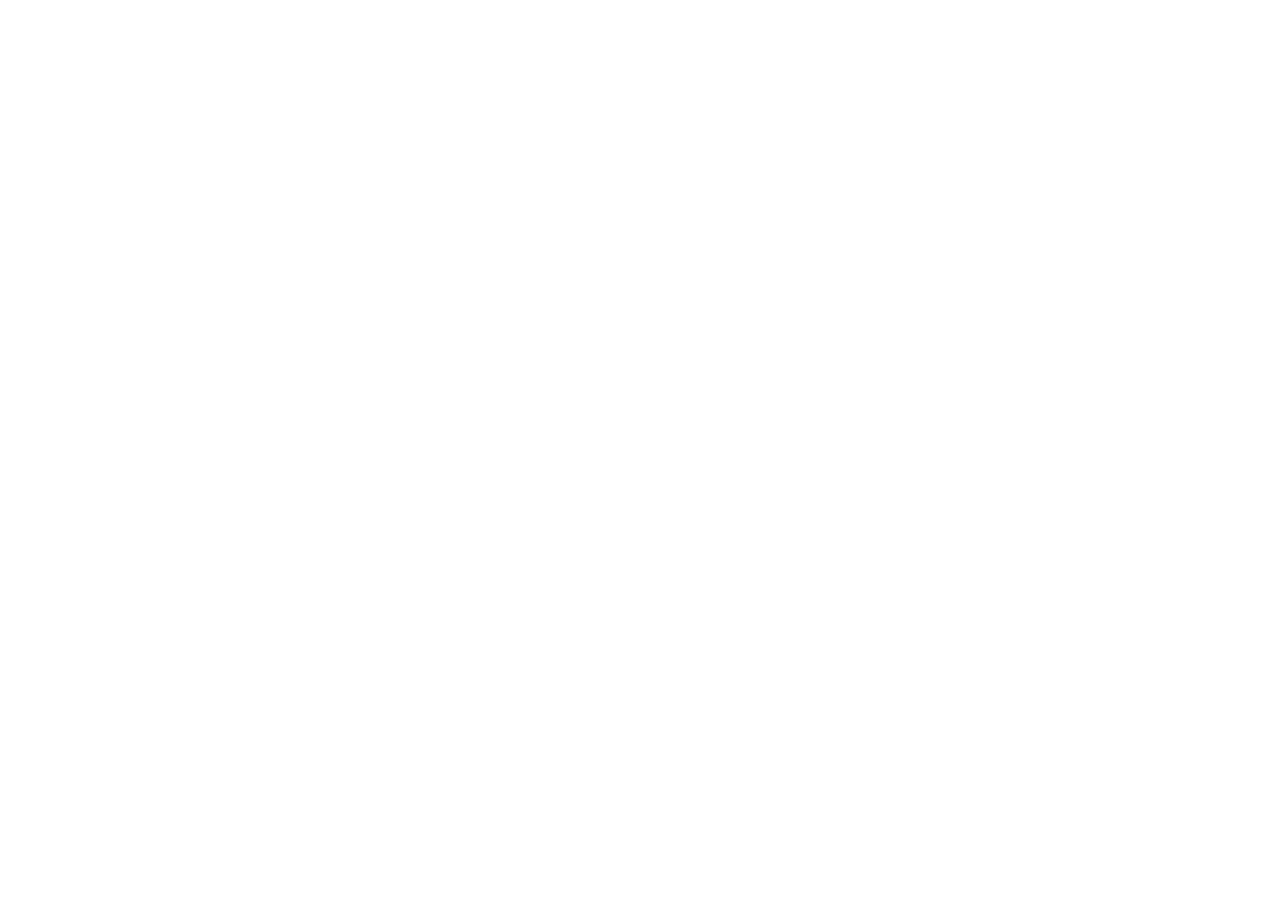
==== GRID/indexg.html @ 9ae1c02f "Your commit message here" ====
<!DOCTYPE html>
<html lang="en">
<head>
    <meta charset="UTF-8">
    <meta name="viewport" content="width=device-width, initial-scale=1.0">
    <title>CSS grid Layout</title>
</head>
<body>
    <div class="container">
        <div class="article 1"></div>
        <div class="article 2"></div>
        <div class="article 3"></div>
        <div class="article 4"></div>
        <div class="article 5"></div>
        <div class="article 6"></div>
    </div>
</body>
</html>
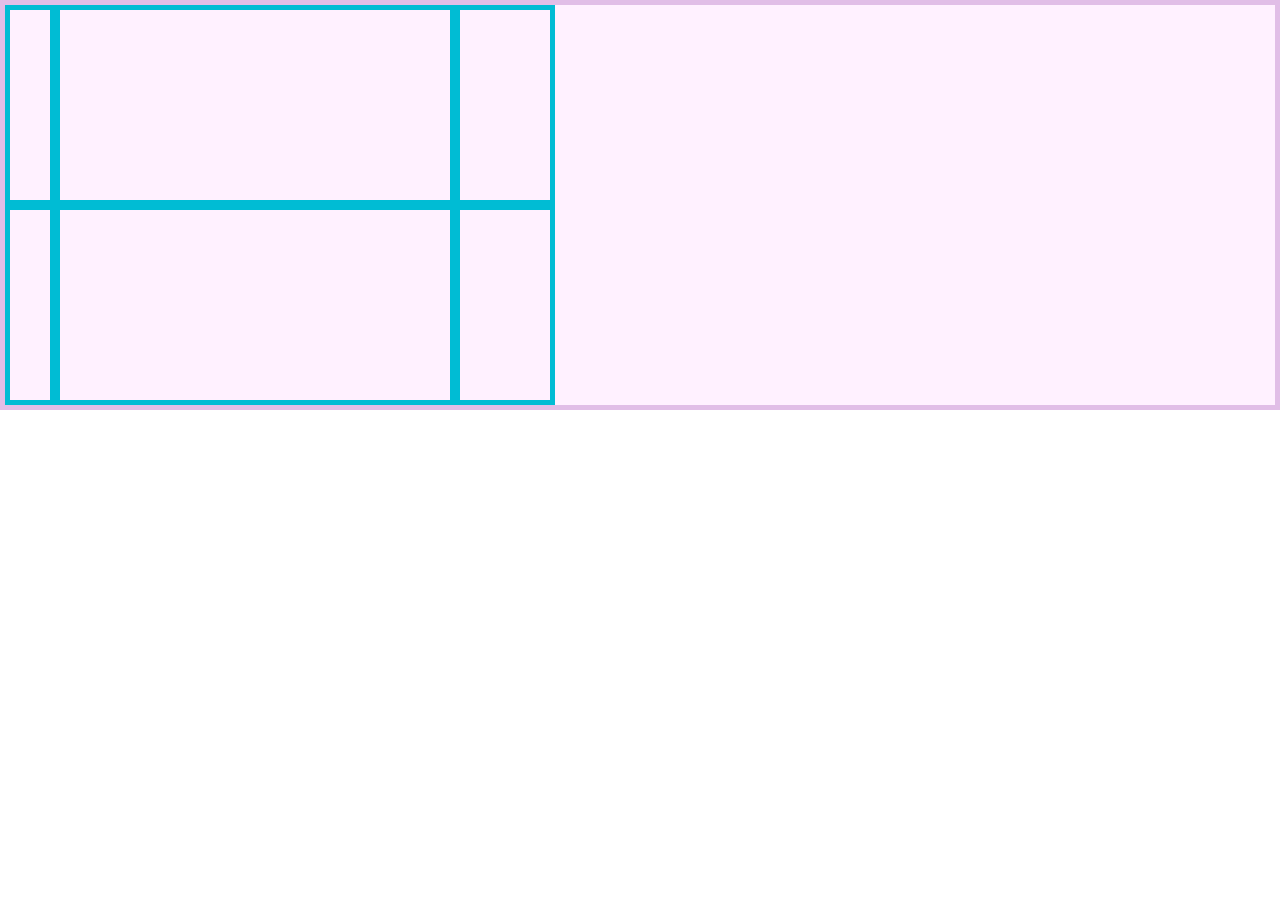
==== commit 1823b662: "grid-template-columns" ====
--- a/GRID/indexg.html
+++ b/GRID/indexg.html
@@ -3,16 +3,17 @@
 <head>
     <meta charset="UTF-8">
     <meta name="viewport" content="width=device-width, initial-scale=1.0">
+    <link rel="stylesheet" href="./styleg.css">
     <title>CSS grid Layout</title>
 </head>
 <body>
     <div class="container">
-        <div class="article 1"></div>
-        <div class="article 2"></div>
-        <div class="article 3"></div>
-        <div class="article 4"></div>
-        <div class="article 5"></div>
-        <div class="article 6"></div>
+        <div class="item"></div>
+        <div class="item"></div>
+        <div class="item"></div>
+        <div class="item"></div>
+        <div class="item"></div>
+        <div class="item"></div>
     </div>
 </body>
 </html>--- a/GRID/styleg.css
+++ b/GRID/styleg.css
@@ -0,0 +1,21 @@
+*{
+    box-sizing: border-box;
+    margin: 0;
+    padding: 0;
+}
+
+html{
+    font-size: 62.5%;
+}
+
+.container{
+    border: 5px solid #e1bee7;
+    background-color: #fff1ff;
+    display: grid;
+    grid-template-columns: 50px 400px 100px;
+    grid-auto-rows: 200px;
+}
+.item{
+    border: 5px solid #00bcd4;
+    font-size: 4rem;
+}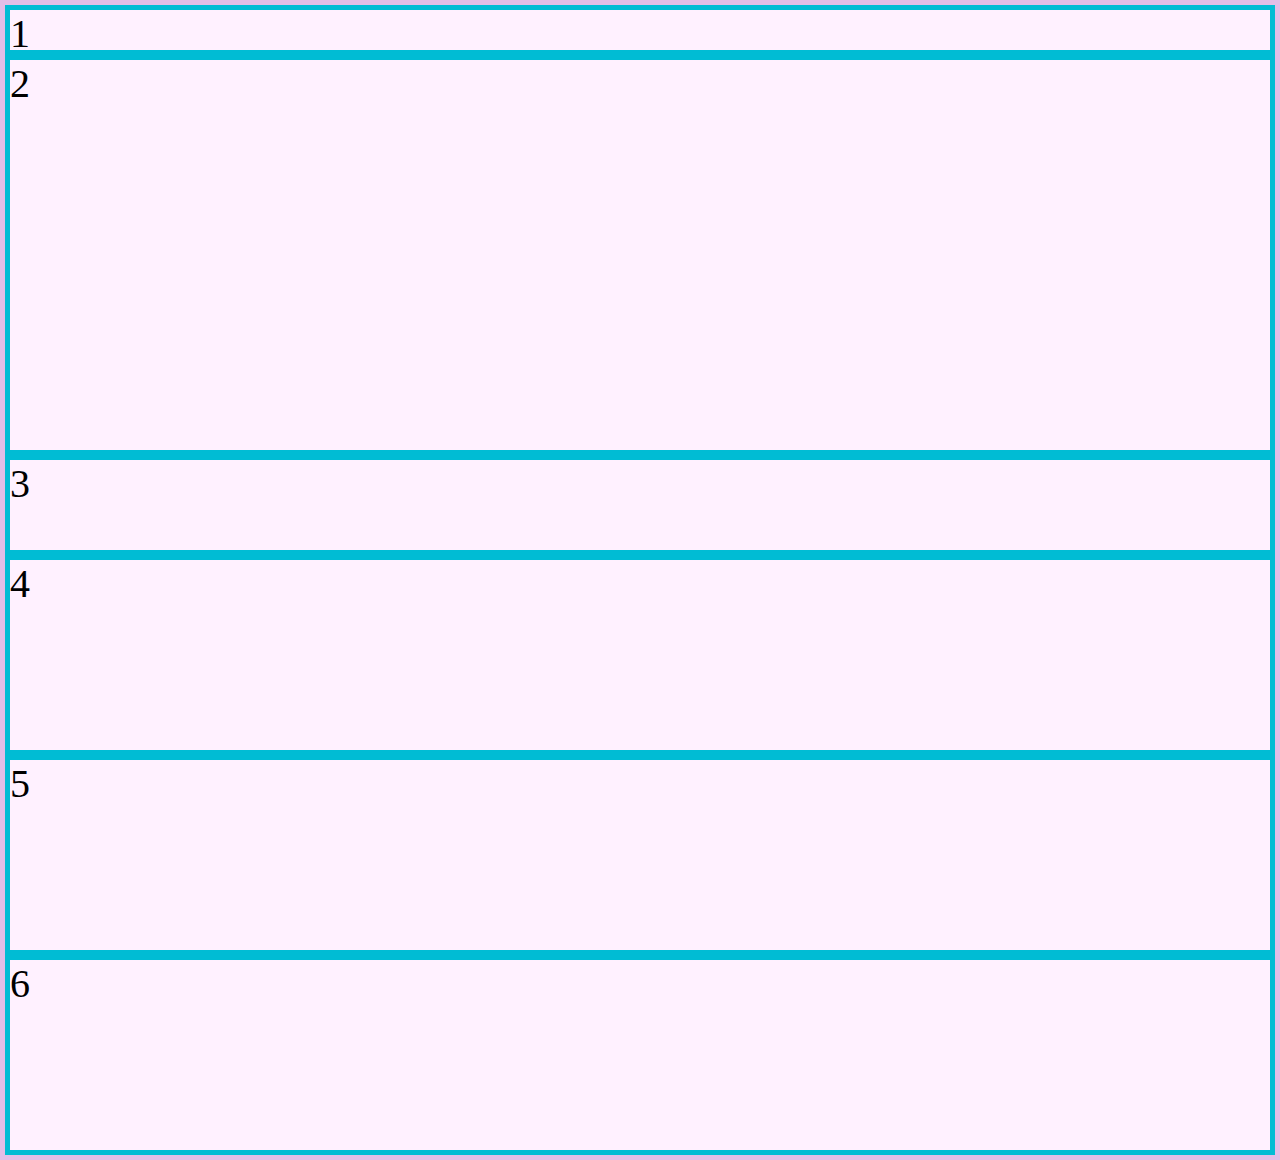
==== commit 97190d86: "Your commit message" ====
--- a/GRID/indexg.html
+++ b/GRID/indexg.html
@@ -8,12 +8,12 @@
 </head>
 <body>
     <div class="container">
-        <div class="item"></div>
-        <div class="item"></div>
-        <div class="item"></div>
-        <div class="item"></div>
-        <div class="item"></div>
-        <div class="item"></div>
+        <div class="item">1</div>
+        <div class="item">2</div>
+        <div class="item">3</div>
+        <div class="item">4</div>
+        <div class="item">5</div>
+        <div class="item">6</div>
     </div>
 </body>
 </html>--- a/GRID/styleg.css
+++ b/GRID/styleg.css
@@ -12,7 +12,7 @@
     border: 5px solid #e1bee7;
     background-color: #fff1ff;
     display: grid;
-    grid-template-columns: 50px 400px 100px;
+    grid-template-rows: 50px 400px 100px;
     grid-auto-rows: 200px;
 }
 .item{
